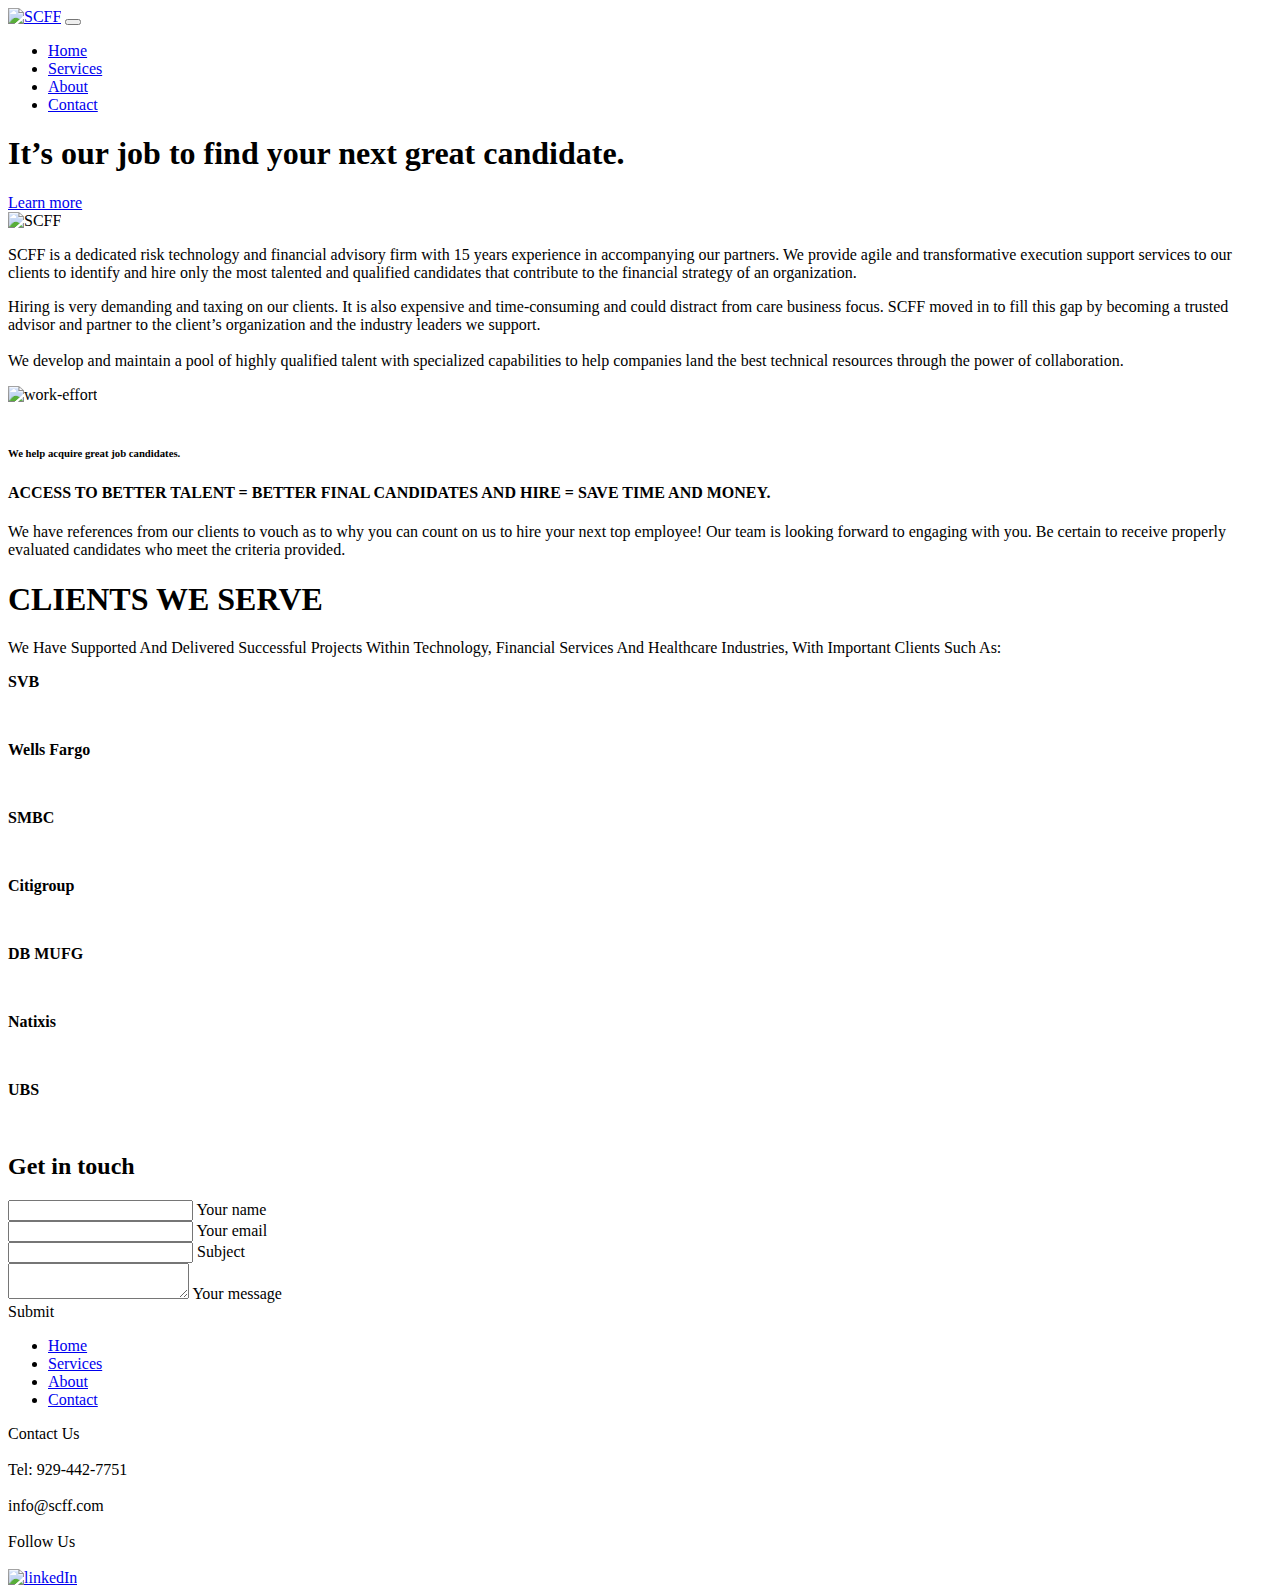
==== index.html @ b92f68f1 "first commit" ====
<!DOCTYPE html>
<html lang="en">
<head>
    <meta charset="UTF-8">
    <meta http-equiv="X-UA-Compatible" content="IE=edge">
    <meta name="viewport" content="width=device-width, initial-scale=1.0">
    <title>SCFF</title>

    <link href="https://cdn.jsdelivr.net/npm/bootstrap@5.2.0-beta1/dist/css/bootstrap.min.css" rel="stylesheet" integrity="sha384-0evHe/X+R7YkIZDRvuzKMRqM+OrBnVFBL6DOitfPri4tjfHxaWutUpFmBp4vmVor" crossorigin="anonymous">
    <link rel="stylesheet" type="text/css" href="./style.css"/>
   
</head>
<body>
    <!-- Nav-Bar -->
    <nav class="navbar navbar-expand-lg navbar-light" id="nav">
        <div class="container">
          <a class="navbar-brand" href="./index.html"><img src="./img/SCFF Logo 1.png" class="logo" alt="SCFF"/></a>
          <button class="navbar-toggler" type="button" data-bs-toggle="collapse" data-bs-target="#navbarSupportedContent" aria-controls="navbarSupportedContent" aria-expanded="false" aria-label="Toggle navigation">
            <span class="navbar-toggler-icon"></span>
          </button>
          <div class="collapse navbar-collapse" id="navbarSupportedContent">
            <ul class="navbar-nav ms-auto mb-2 mb-lg-0">
              <li class="nav-item">
                <a class="nav-link active" aria-current="page" href="./index.html">Home</a>
              </li>
              <li class="nav-item">
                <a class="nav-link" href="./services.html">Services</a>
              </li>
              <li class="nav-item">
                <a class="nav-link" href="./About.html">About</a>
              </li>
              <li class="nav-item">
                <a class="nav-link" href="#contact-form">Contact</a>
              </li>
            </ul>
          </div>
        </div>
    </nav>

   <!-- Hero-Section -->
   <section class="hero-section-home">
    <div class="container">
        <h1 class="sale">It’s our job to find 
            your next 
            great candidate.</h1>

            <div class=" text-md-left ">
                <a href="./services.html" class="btn btn-primary submit-button learn-more-btn">Learn more</a>
            </div>
    </div>
   </section> 

   <!-- SCFF Brief-->
   <section class="scff-brief">
    <div class="container">
      <div class="row">
        <div class="col">
          <img src="./img/SCFF Logo 1.png" class="scff-brief-img" alt="SCFF" />
        </div>
        <div class="col">
          <div class="container" id="brief">
            <p>
              SCFF is a dedicated risk technology and financial advisory firm with 
              15 years experience in accompanying our partners. We provide agile and 
              transformative execution support services to our clients to identify and 
              hire only the most talented and qualified candidates that contribute to 
              the financial strategy of an organization.
            </p>
          </div>
        </div>
        <div class="w-200"></div>

        <div class="col">
          <div class="container" id="value-proposition">
            <p>
              Hiring is very demanding  and taxing on our clients. It is also expensive
               and time-consuming and could distract from care business focus. SCFF moved
                in to fill this gap by becoming a trusted advisor and partner to the client’s
                 organization and the industry leaders we support.
              <br/><br/>
                 We develop and maintain a pool of highly qualified talent with specialized 
                 capabilities  to help companies land the best technical resources through the
                  power of collaboration. 
            </p>
          </div>
        </div>

        <div class="col">
          <img src="./img/value-proposition-img.jpg" class="value-prop-img" alt="work-effort"/>
        </div>

      </div>
    </div>
   </section>

   <!-- Pitch Section-->
    <section class="simple-cta">
      <div class="container">
        <div class="row">
          <div class="col-lg-5 offset-lg-1">
            <div class="left-image">
              <img src="./img/pitch-sectionimg.jpg" alt="">
            </div>
          </div>
          <div class="col-lg-5 align-self-center pitch-text">
            <h6>We help acquire great job candidates.</h6>
            <h4>ACCESS TO BETTER TALENT = BETTER FINAL CANDIDATES AND HIRE = SAVE TIME AND MONEY.</h4>
            <p>We have references from our clients to vouch as to why you can count on us to hire your 
              next top employee! Our team is looking forward to engaging with you. Be certain to 
              receive properly evaluated candidates who meet the criteria provided.</p>
          </div>
        </div>
      </div>
   </section>

   <!-- Clients Section-->
   <section class="clients">
    <div class="container">
      <h1>CLIENTS WE SERVE</h1>
      <p>We Have Supported And Delivered Successful
        Projects Within Technology, Financial Services And Healthcare Industries,
        With Important Clients Such As:</p>
    </div>
    <div class="container" id="carousel">
      <div class="col-lg-12">
        <div class="owl-testimonials owl-carousel" style="position: relative; z-index: 5;">
          <div class="item">
            <p><b>SVB</b></p>
              <span></span>
              <img src="./assets/images/R.png" alt="">
          </div>
          <div class="item">
            <p><b>Wells Fargo</b></p>
              <span></span>
              <img src="./assets/images/Wells_fargo_logo_PNG2.png" alt="">
          </div>
          <div class="item">
            <p><b>SMBC</b></p>
              <span></span>
              <img src="./assets/images/SMBC.jpeg" alt="">
          </div>
          <div class="item">
            <p><b>Citigroup</b></p>
              <span></span>
              <img src="./assets/images/citi-logo-no-r.png" alt="">
          </div>
          <div class="item">
            <p><b>DB MUFG</b></p>
              <span></span>
              <img src="./assets/images/Mitsubishi_UFJ_Financial_Group.svg.png" alt="">
          </div>          
          <div class="item">
            <p><b>Natixis</b></p>
              <span></span>
              <img src="./assets/images/NATIXIS.jpeg" alt="">
          </div>
          <div class="item">
            <p><b>UBS</b></p>
              <span></span>
              <img src="./assets/images/Ubs_logo_PNG1.png" alt="">
          </div>
        </div>
      </div>
    </div>
   </section>

   <!--Contact form-->
    <section class="mb-4" id="contact-section">

        <!--Section heading-->
        <div class="row">
            
            <!--Grid column-->
            <div class="col-md-9 mb-md-0 mb-5">
                <form id="contact-form" name="contact-form" action="mail.php" method="POST">
                    <h2 class="h1-responsive font-weight-bold my-4 get-in-touch-h1">Get in touch</h2>
                    <!--Grid row-->
                    <div class="row">

                        <!--Grid column-->
                        <div class="col-md-6">
                            <div class="md-form mb-0">
                                <input type="text" id="name" name="name" class="form-control">
                                <label for="name" class="">Your name</label>
                            </div>
                        </div>
                        <!--Grid column-->

                        <!--Grid column-->
                        <div class="col-md-6">
                            <div class="md-form mb-0">
                                <input type="text" id="email" name="email" class="form-control">
                                <label for="email" class="">Your email</label>
                            </div>
                        </div>
                        <!--Grid column-->

                    </div>
                    <!--Grid row-->

                    <!--Grid row-->
                    <div class="row">
                        <div class="col-md-12">
                            <div class="md-form mb-0">
                                <input type="text" id="subject" name="subject" class="form-control">
                                <label for="subject" class="">Subject</label>
                            </div>
                        </div>
                    </div>
                    <!--Grid row-->

                    <!--Grid row-->
                    <div class="row">

                        <!--Grid column-->
                        <div class="col-md-12">

                            <div class="md-form">
                                <textarea type="text" id="message" name="message" rows="2" class="form-control md-textarea"></textarea>
                                <label for="message">Your message</label>
                            </div>

                        </div>
                    </div>
                    <!--Grid row-->
                    <div class=" text-md-left ">
                        <a  class="btn btn-primary submit-button" onclick="document.getElementById('contact-form').submit();">Submit</a>
                    </div>
                </form>
            </div>
            <!--Grid column-->
        </div>
    </section>
    <section class="footer-section">
        <footer>
            <div class="container">
                <div class="row">
                    <div class="col">
                        <div class="footer-container">
                            <ul class="navbar-nav ms-auto mb-2 mb-lg-0">
                              <li class="nav-item">
                                <a class="nav-link" aria-current="page" href="./index.html">Home</a>
                              </li>
                              <li class="nav-item">
                                <a class="nav-link active" href="./services.html">Services</a>
                              </li>
                              <li class="nav-item">
                                <a class="nav-link" href="./About.html">About</a>
                              </li>
                              <li class="nav-item">
                                <a class="nav-link" href="#contact-form">Contact</a>
                              </li>
                            </ul>
                          </div>
                    </div>
                    <div class="col">
                        <div class="contact-info">
                           <span> Contact Us</span><br/><br/>
                           <span>Tel: 929-442-7751</span><br/><br/>
                           <span>info@scff.com</span><br/><br/>
                           <span>Follow Us</span><br/><br/>
                           <a href="https://www.linkedin.com"><img src="./img/icons8_linkedin_circled_96px 1.png"  alt="linkedIn" /></a>
                        </div>  
                    </div>
                  </div>
            </div>
            
        </footer>
    </section>


<!-- JavaScript Bundle with Popper -->
<script src="./owl-carousel.js"></script>
<script src="https://cdn.jsdelivr.net/npm/bootstrap@5.2.0-beta1/dist/js/bootstrap.bundle.min.js" integrity="sha384-pprn3073KE6tl6bjs2QrFaJGz5/SUsLqktiwsUTF55Jfv3qYSDhgCecCxMW52nD2" crossorigin="anonymous"></script>    
</body>
</html>
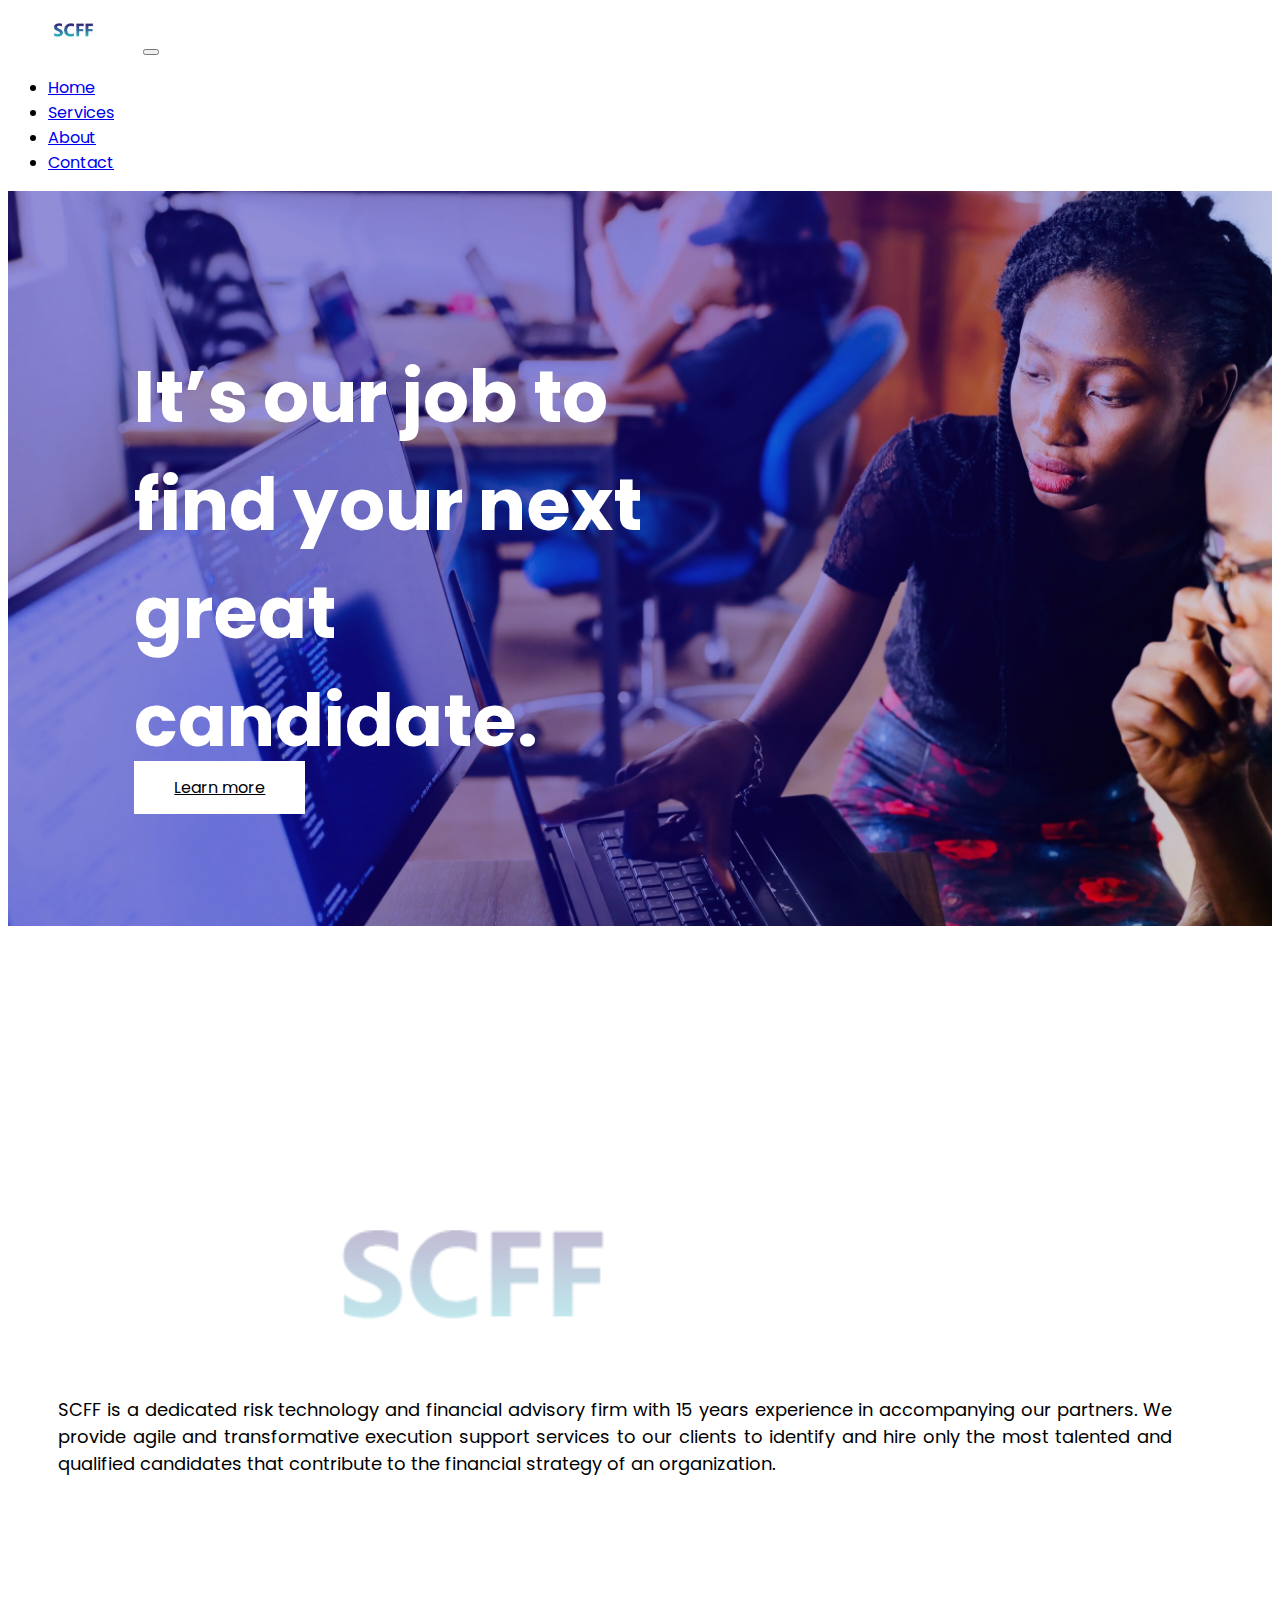
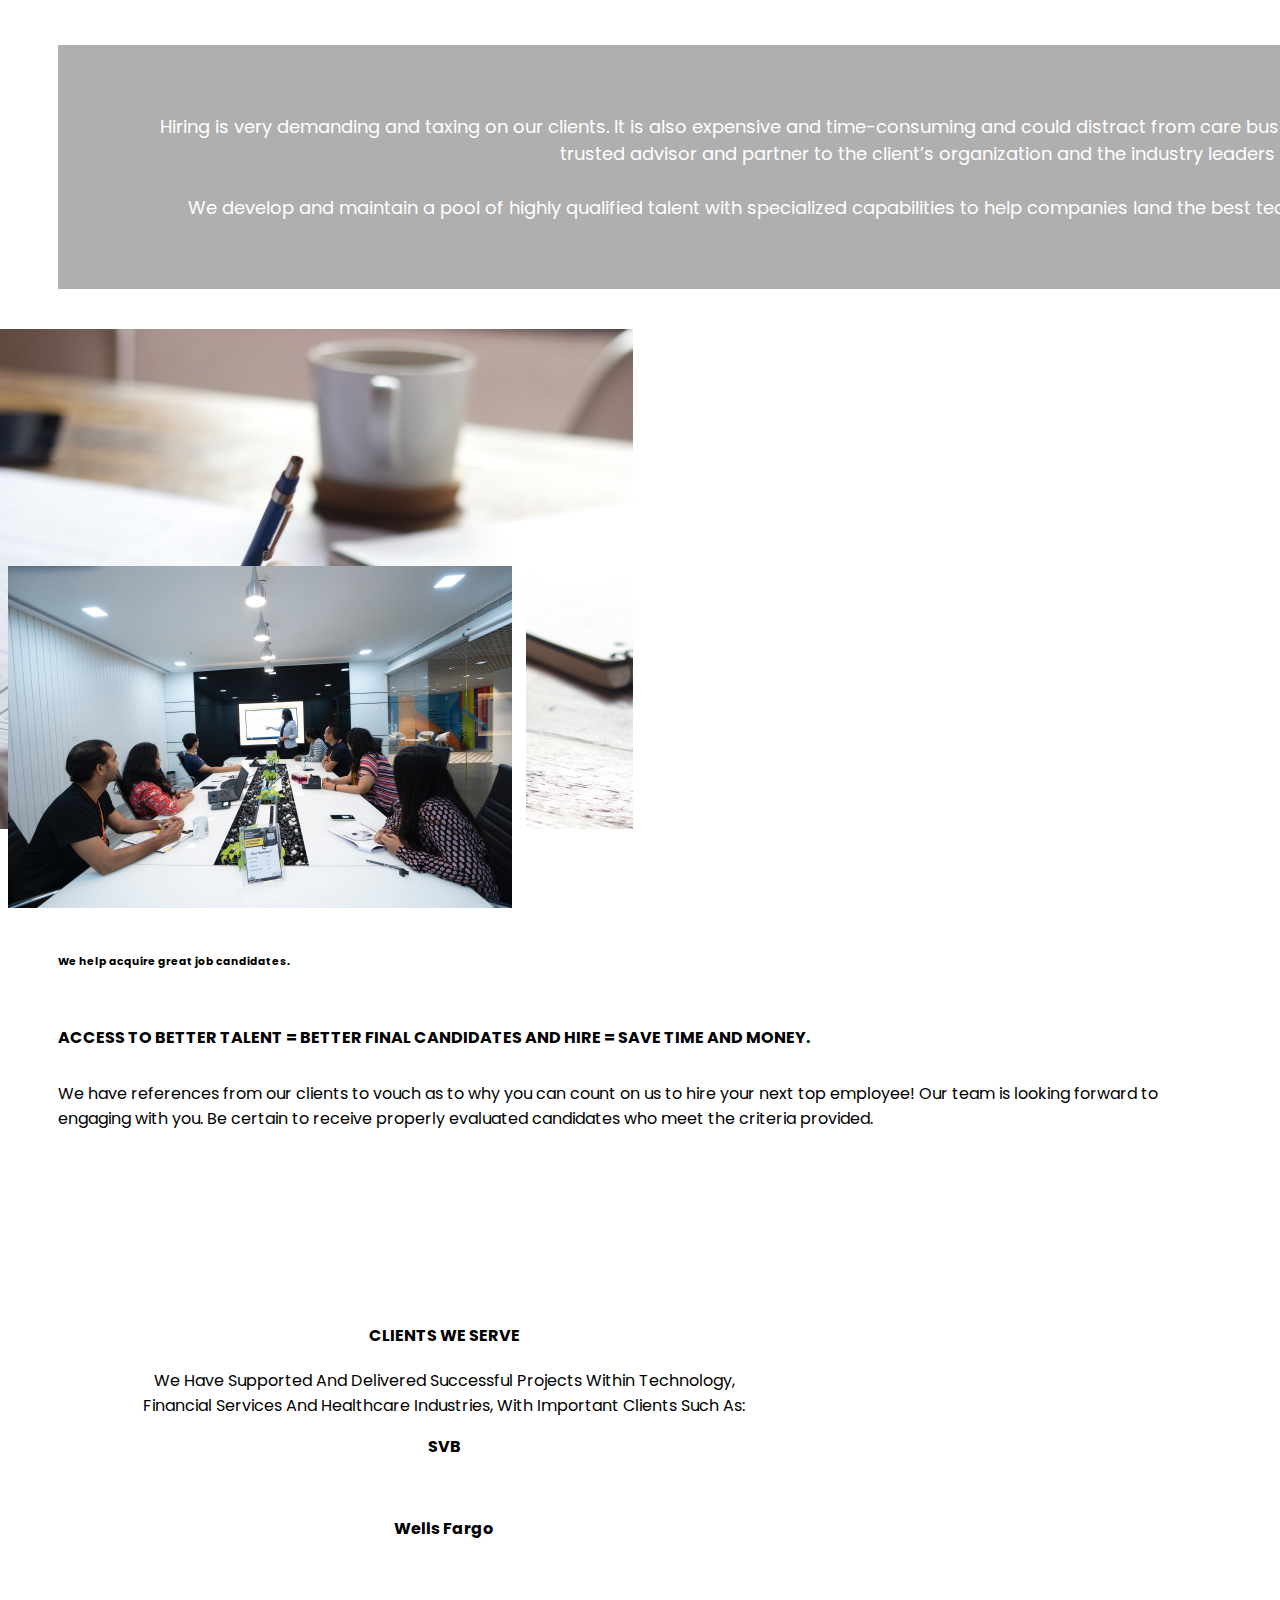
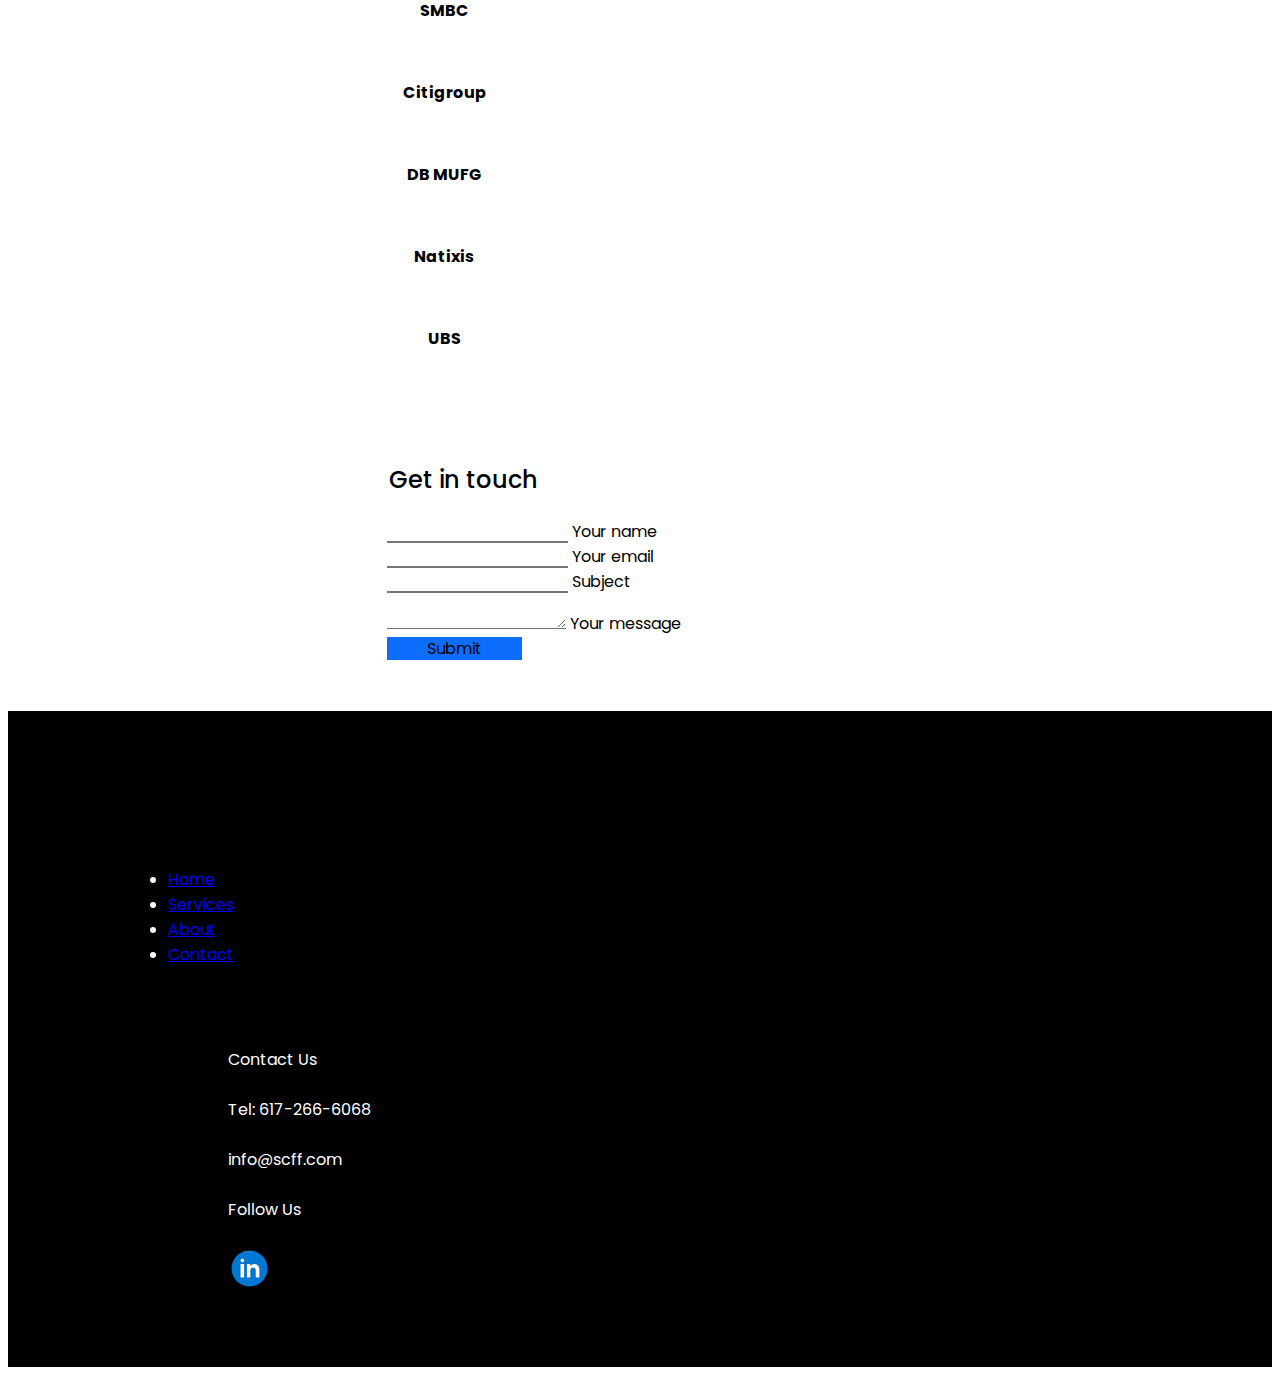
==== commit 96ac2cd5: "updated index file" ====
--- a/index.html
+++ b/index.html
@@ -172,7 +172,7 @@
             
             <!--Grid column-->
             <div class="col-md-9 mb-md-0 mb-5">
-                <form id="contact-form" name="contact-form" action="mail.php" method="POST">
+                <form id="contact-form" class="contact-form" name="contact-form" action="mail.php" method="POST">
                     <h2 class="h1-responsive font-weight-bold my-4 get-in-touch-h1">Get in touch</h2>
                     <!--Grid row-->
                     <div class="row">
@@ -180,7 +180,7 @@
                         <!--Grid column-->
                         <div class="col-md-6">
                             <div class="md-form mb-0">
-                                <input type="text" id="name" name="name" class="form-control">
+                                <input type="text" id="name" name="name" class="form-control name">
                                 <label for="name" class="">Your name</label>
                             </div>
                         </div>
@@ -189,7 +189,7 @@
                         <!--Grid column-->
                         <div class="col-md-6">
                             <div class="md-form mb-0">
-                                <input type="text" id="email" name="email" class="form-control">
+                                <input type="text" id="email" name="email" class="form-control email">
                                 <label for="email" class="">Your email</label>
                             </div>
                         </div>
@@ -202,7 +202,7 @@
                     <div class="row">
                         <div class="col-md-12">
                             <div class="md-form mb-0">
-                                <input type="text" id="subject" name="subject" class="form-control">
+                                <input type="text" id="subject" name="subject" class="form-control subject">
                                 <label for="subject" class="">Subject</label>
                             </div>
                         </div>
@@ -216,7 +216,7 @@
                         <div class="col-md-12">
 
                             <div class="md-form">
-                                <textarea type="text" id="message" name="message" rows="2" class="form-control md-textarea"></textarea>
+                                <textarea type="text" id="message" name="message" rows="2" class="form-control msg md-textarea"></textarea>
                                 <label for="message">Your message</label>
                             </div>
 
@@ -224,7 +224,7 @@
                     </div>
                     <!--Grid row-->
                     <div class=" text-md-left ">
-                        <a  class="btn btn-primary submit-button" onclick="document.getElementById('contact-form').submit();">Submit</a>
+                        <a  class="btn btn-primary submit-button" type="submit" onclick="document.getElementById('contact-form').submit();">Submit</a>
                     </div>
                 </form>
             </div>
@@ -256,7 +256,7 @@
                     <div class="col">
                         <div class="contact-info">
                            <span> Contact Us</span><br/><br/>
-                           <span>Tel: 929-442-7751</span><br/><br/>
+                           <span>Tel: 617-266-6068</span><br/><br/>
                            <span>info@scff.com</span><br/><br/>
                            <span>Follow Us</span><br/><br/>
                            <a href="https://www.linkedin.com"><img src="./img/icons8_linkedin_circled_96px 1.png"  alt="linkedIn" /></a>
@@ -272,5 +272,59 @@
 <!-- JavaScript Bundle with Popper -->
 <script src="./owl-carousel.js"></script>
 <script src="https://cdn.jsdelivr.net/npm/bootstrap@5.2.0-beta1/dist/js/bootstrap.bundle.min.js" integrity="sha384-pprn3073KE6tl6bjs2QrFaJGz5/SUsLqktiwsUTF55Jfv3qYSDhgCecCxMW52nD2" crossorigin="anonymous"></script>    
+
+<!-- form validation -->
+<script src="https://smtpjs.com/v3/smtp.js"></script>
+
+<script>
+
+const form = document.querySelector('.contact-form');
+
+// const form = document.querySelector('.contact-form'),
+//       name = document.querySelector('.name'),
+//       email = document.querySelector('.email'),
+//       msg = document.querySelector('.msg'),
+//       subject = document.querySelector('.subject');
+
+//       // Function for sending email
+//       Email.send({
+//       SecureToken : "7eea14c8-882f-4a75-ad67-99786781ac61",
+//       To : 'rbrizola@scff.llc',
+//       From : email.value,
+//       Subject : subject.value,
+//       Body : msg.value
+//       }).then(
+//         message => alert(message)
+//       );
+
+      // Function for sending email after clicking button
+      function sendMsg(e) {
+        e.preventDefault();
+        
+        name = document.querySelector('.name'),
+        email = document.querySelector('.email'),
+        msg = document.querySelector('.msg'),
+        subject = document.querySelector('.subject');
+
+      // Function for sending email
+        Email.send({
+          SecureToken : "7eea14c8-882f-4a75-ad67-99786781ac61",
+          To : 'rbrizola@scff.llc',
+          From : email.value,
+          Subject : subject.value,
+          Body : msg.value
+          }).then(
+            message => alert(message)
+          );
+      
+      }
+
+      // add the event listener submit
+
+        form.addEventListener('submit', sendMsg);
+
+
+</script>
+
 </body>
 </html>--- a/style.css
+++ b/style.css
@@ -0,0 +1,413 @@
+@import url('https://fonts.googleapis.com/css2?family=Poppins:ital,wght@0,100;0,200;0,300;0,400;0,500;0,700;0,800;0,900;1,100;1,200;1,300;1,400;1,500;1,600;1,700;1,800;1,900&display=swap');
+body{
+    font-family: poppins;
+    overflow-x: hidden;
+}
+
+/*
+
+NavBar
+
+*/
+
+.nav-item{
+    margin-right: 120px;
+}
+
+#nav{
+    width: 100%;
+}
+
+
+.logo{
+    transform: scale(0.3 );
+}
+
+/*
+
+Hero-section
+
+*/
+.container h1{
+    font-size: 4.5em;
+    font-weight: 700;
+    margin: 0 auto;
+}
+
+.hero-section{
+    padding-top: 60px;
+    padding-bottom: 60px;
+    margin: 0 auto;
+    width: 100%;
+    background: linear-gradient(176.73deg, rgba(61, 163, 245, 0.7) 24.37%, rgba(50, 76, 138, 0)), url(./img/sigmund-SQkDTnerAGk-unsplash.jpg);
+}
+
+#service-container{
+    padding-left: 200px;
+    padding-right: 200px;
+    text-align: center;
+    color: white;
+    margin: 0 auto;
+}
+
+/* 
+
+Service Listing section
+
+*/
+#service-container h1{
+    margin-bottom: 20px;
+    text-align: center;
+}
+
+#service-listing{
+    text-align: center;
+    margin-top: 40px;
+    margin: 0 auto;
+}
+
+.text-container{
+    width: 55%;
+    padding: 15px;
+    box-shadow:5px 5px 4px rgba(0, 0, 0, 0.25);
+    text-align: left;
+    margin: 0 auto;
+    margin-top: 25px;
+    transition: cubic-bezier(0.075, 0.82, 0.165, 1);
+}
+
+.text-container:hover{
+    width: 55%;
+    padding: 15px;
+    transition: cubic-bezier(0.075, 0.82, 0.165, 1);
+    box-shadow:6px 9px 6px rgba(0, 0, 0, 0.25);
+    text-align: left;
+    margin: 0 auto;
+    margin-top: 25px;
+    background-color: #e9eaeb;
+}
+
+.text-box{
+    text-decoration-line: none;
+
+}
+
+.text-box li{
+    margin-left: 50px;
+    font-size: 18px;
+    font-weight: 600;
+}
+
+#service-listing h1{
+    font-size: 36px;
+    font-weight: 600;
+    margin: 50px;
+}
+
+.arrow-services-icon{
+  position: relative;
+  padding-right: -40px;  
+}
+
+/*
+
+contact 
+
+*/
+#contact-section{
+    width: 100%;
+}
+
+.get-in-touch-h1{
+    font-weight: 500;
+    padding: 2px;
+    padding-top: 50px;
+}
+
+#contact-form{
+    width: 40%;
+    margin: 0 auto;
+    margin-top: 20px;
+}
+
+
+.form-control{
+    border-radius: 0px;
+    border-top: 20px;
+    border-right: 2px;
+    border-left: 0px;
+}
+
+.submit-button {
+    margin-top: 20px;
+    border-radius: 0px;
+    background-color: #0d6efd;
+    margin-top: 50px;
+    padding-left: 40px;
+    padding-right: 40px;
+}
+
+/*
+
+footer
+
+*/
+.footer-section{
+    padding-top: 70px;
+    padding-bottom: 70px;
+    background-color: black;
+    color: white;
+    margin-top: 50px;
+}
+
+.footer-container{
+    margin-left: 120px;
+    padding-top: 70px;
+    width: 200px;
+}
+
+.contact-info{
+    width: 200px;
+    margin-top: 80px;
+    margin-left: 220px;
+}
+
+
+
+/*
+
+########   About Us Page   ########
+
+
+Hero-Section
+
+*/
+
+#aboutus-container #container{
+    margin-left: 105%;
+}
+
+#linkedin{
+    margin-top: -110px;
+}
+
+#linkedin:hover{
+    margin-top: -110px;
+    transform: scaleY(2);
+    transform: scaleY(2);
+    transform: scaleZ(2);
+}
+
+#aboutus-container{
+    text-align: center;
+    position: relative;
+    top: 40%;
+}
+
+.hero-section-about{
+    color: white;
+    height: 70vh;
+    background-size:contain;
+    background: linear-gradient(154.72deg, rgba(50, 24, 207, 0.485) -0.68%, rgba(50, 24, 207, 0.485) 36.74%, rgba(217, 217, 217, 0)), url(./img/graphic-designers-discussing-laptop\ 1.png);
+ 
+
+}
+
+/*
+
+Text-section
+
+*/
+
+#p-container{
+    padding: 10%;
+    padding-bottom: 1%;
+    width: 66%;
+    text-align: justify;
+}
+
+#p-container h1{
+    font-size: 24px;
+    margin-bottom: 60px;
+    margin-top: -90px;
+
+}
+
+#service-list{
+    margin-top: 50px;
+}
+
+#service-list h2{
+    font-size: 24px;
+}
+
+#service-list ul a{
+    text-decoration: none;
+    padding: 20px;
+}
+
+/*
+
+######   Home  ######
+
+
+Home hero-section
+
+*/
+
+@media screen and (max-width: 500px){
+    .hero-section-home .container{
+        width: 44%;
+        color: white;
+        position: relative;
+        padding-top: 12%;
+        padding-bottom: 10%;
+        margin-left: 10%;
+        font-size: 0.5em;
+    }
+
+    .hero-section-home .container h1{    
+        font-weight: 700;
+    }
+
+    .scff-brief-img{
+        transform: scale(2);
+        opacity: 0.9;
+        padding-left: 0%;
+        padding-top: 13%;
+    }
+}
+
+
+
+.hero-section-home{
+    background: linear-gradient(108.98deg, rgba(29, 4, 187, 0.4) 54.3%, rgba(217, 217, 217, 0)), url(./img/Home-herosectionimg.jpg);
+    background-size: cover;
+}
+
+.hero-section-home .container{
+    width: 44%;
+    color: white;
+    position: relative;
+    padding-top: 12%;
+    padding-bottom: 10%;
+    margin-left: 10%;
+}
+
+.hero-section-home .container h1{
+    font-size: 4.5em;
+    font-weight: 700;
+}
+
+.learn-more-btn{
+    background-color: white;
+    color: black;
+    padding-top: 15px;
+    padding-bottom: 15px;
+    border-radius: 0;
+    border: 0;
+    margin-top: 90px;
+}
+
+/*
+
+SCFF Brief Section
+
+*/
+
+.scff-brief{
+    margin-top: 50px;
+    font-size: 18px;
+}
+
+.scff-brief .container .row .col{
+    padding: 50px;
+}
+
+.scff-brief-img{
+    transform: scale(2);
+    opacity: 0.3;
+    padding-left: 20%;
+    padding-top: 13%;
+}
+
+#brief{
+    padding-top: 50px;
+    padding-bottom: 50px;
+    padding-right: 50px;
+    text-align: justify;
+}
+
+#value-proposition{
+    background: #66666686;
+    color: white;
+    padding: 50px;
+    padding-left: 100px;
+    padding-right: 100px;
+    width: 140%;
+    text-align: justify;
+    text-align: center;
+}
+
+#value-proposition p{
+   
+}
+
+.value-prop-img{
+    position: absolute;
+    margin-top: -60px;
+    z-index: -1;
+    margin-left: -140px;
+}
+
+
+/*
+
+Pitch Section
+
+*/
+
+.simple-cta{
+    margin-top: 10%;
+    margin-bottom: 10%;
+}
+
+.pitch-text{
+    padding: 50px;
+    margin-top: -90px;
+}
+
+.pitch-text h6{
+    padding-top: 40px;
+    padding-bottom: 20px;
+}
+
+.pitch-text h4{
+    padding-top: 10px;
+    padding-bottom: 10px;
+}
+
+/*
+
+Clients Section
+
+*/
+
+.clients .container{
+    text-align: center;
+    width: 50%;
+    padding-left: 120px;
+    padding-right: 120px;
+}
+
+.clients .container h1{
+    font-size: 16px;
+    margin-bottom: 20px;
+}
+
+
+
+
+
+
+
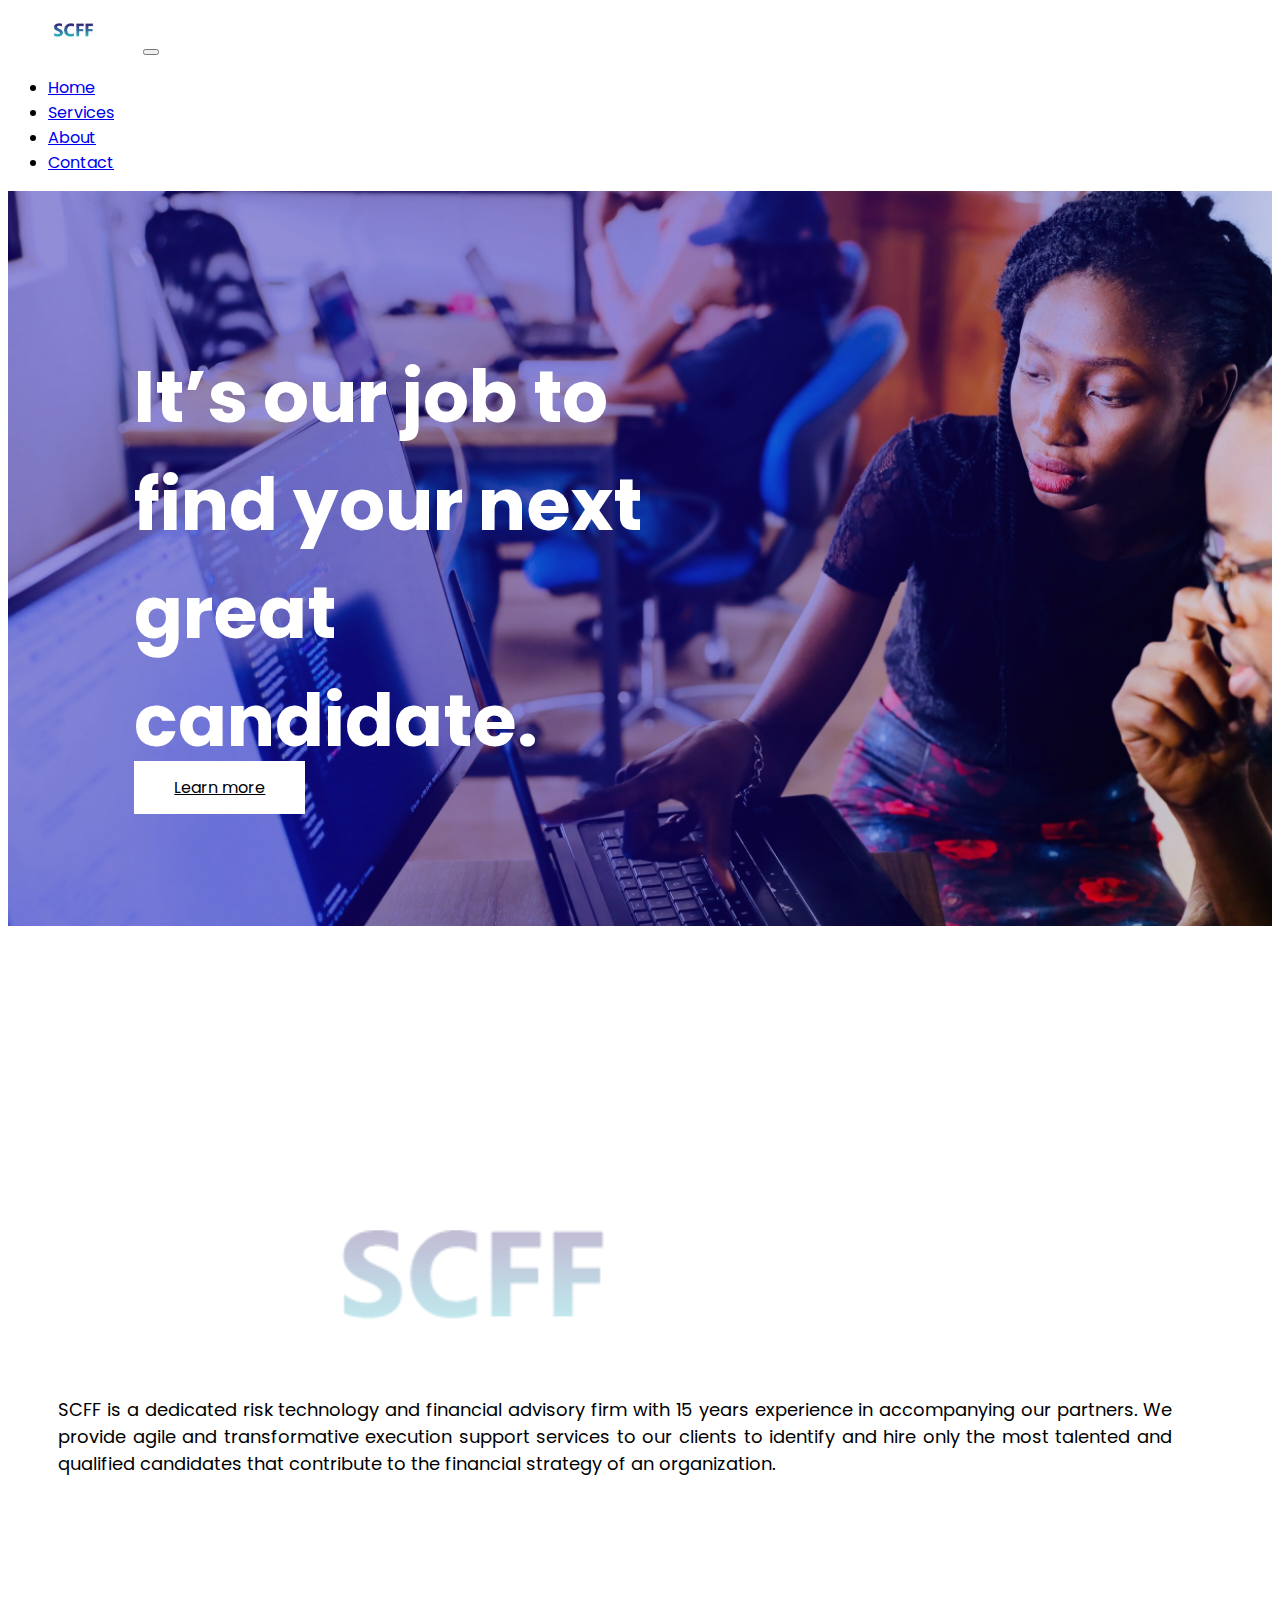
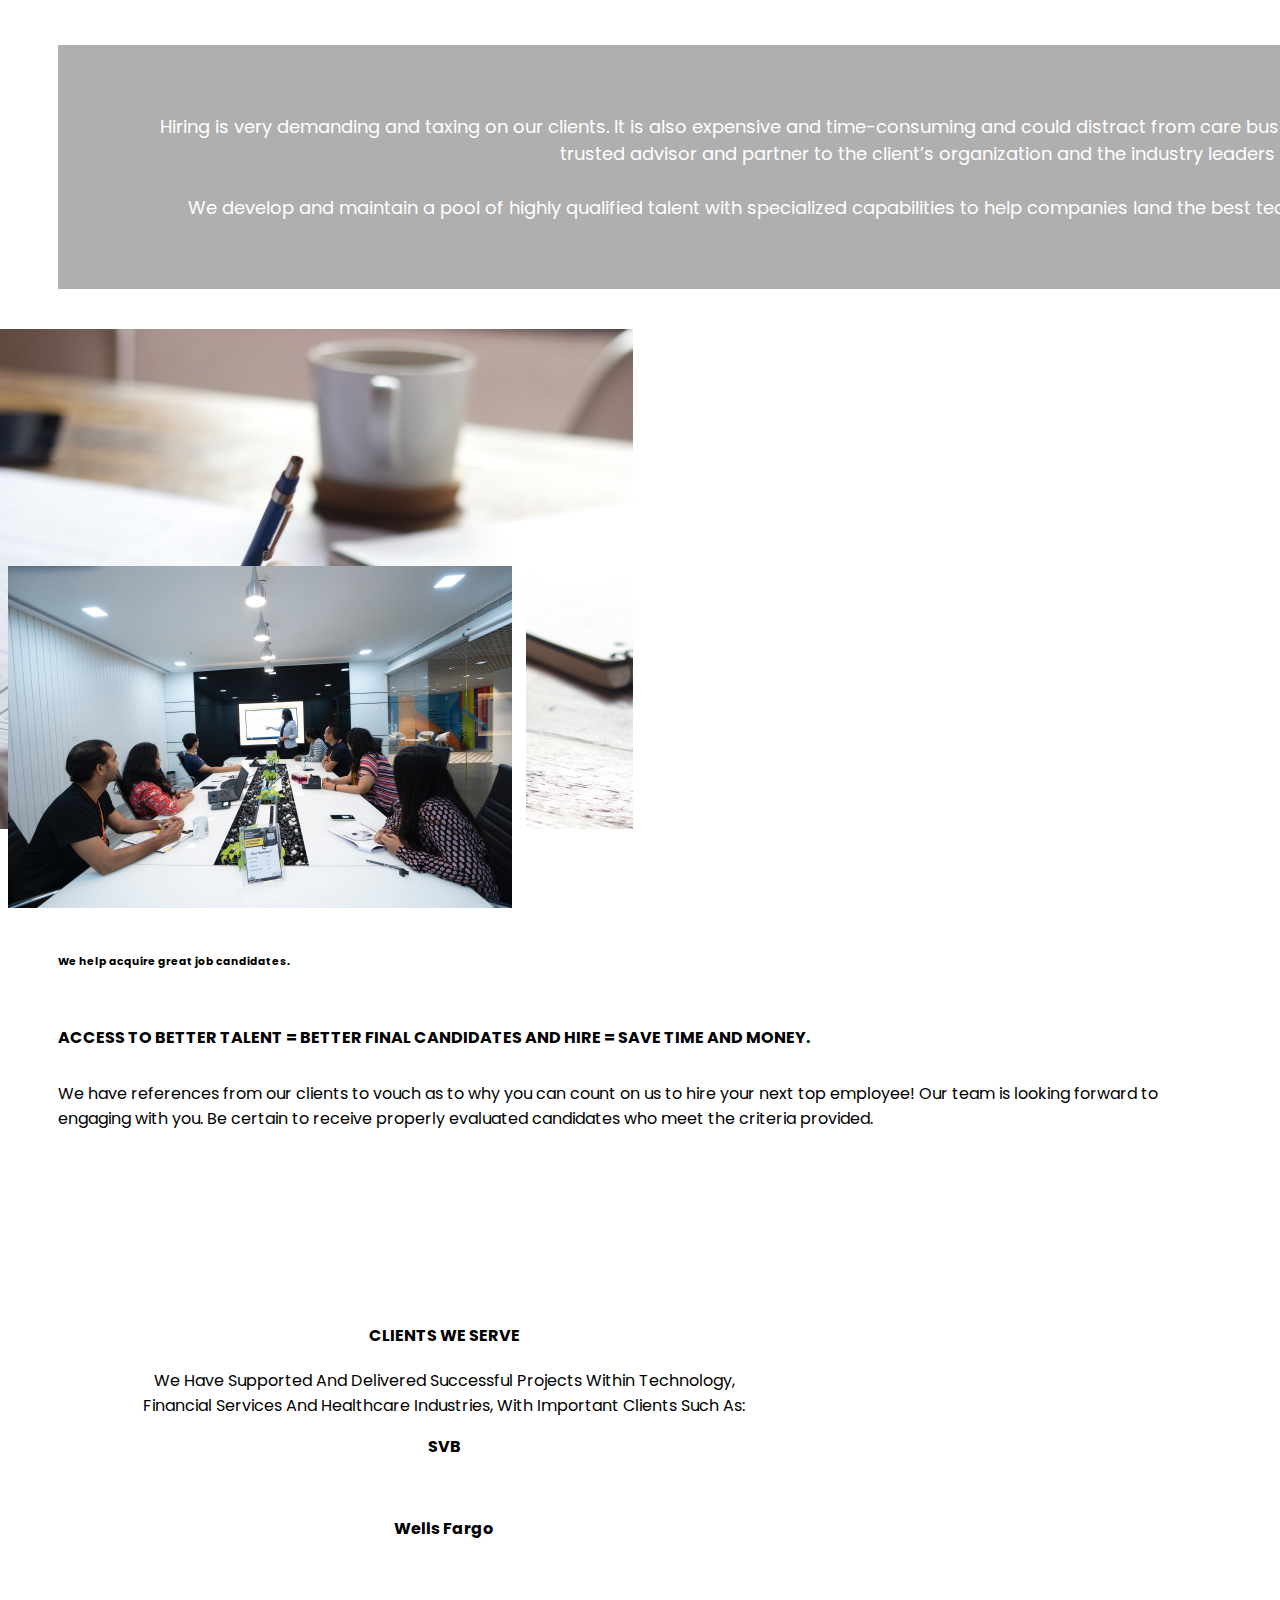
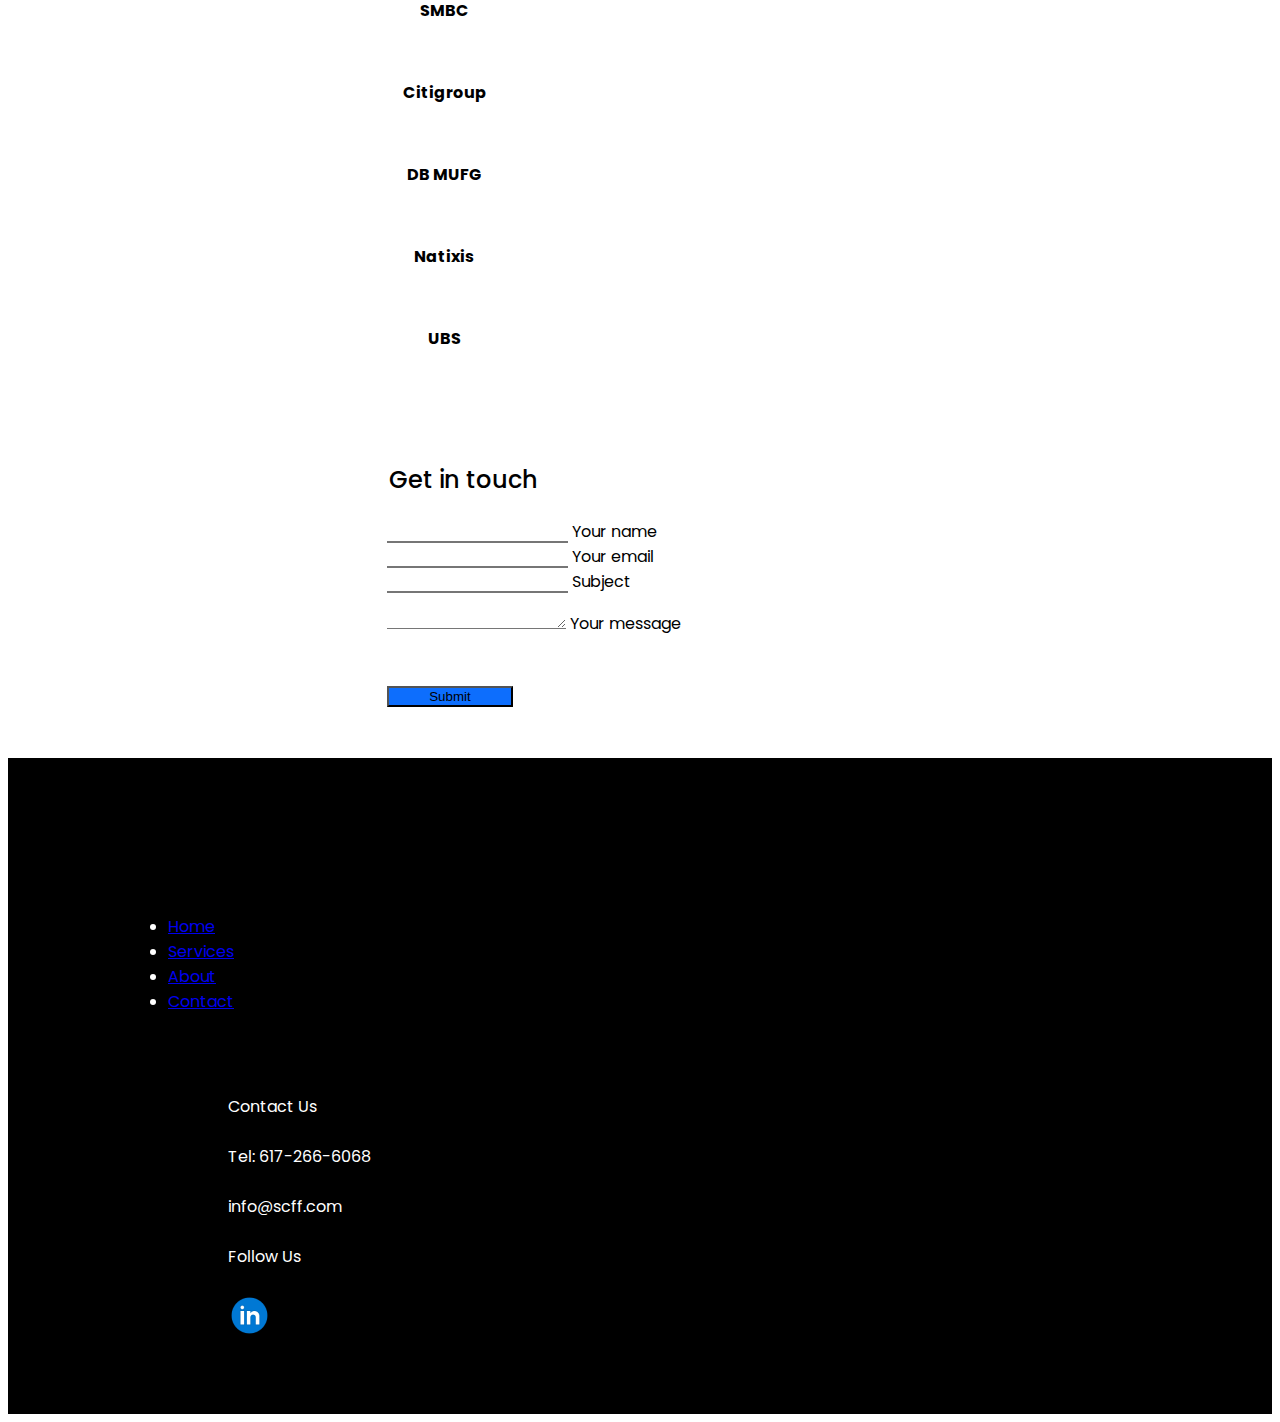
==== commit c7521650: "last commit" ====
--- a/index.html
+++ b/index.html
@@ -224,7 +224,7 @@
                     </div>
                     <!--Grid row-->
                     <div class=" text-md-left ">
-                        <a  class="btn btn-primary submit-button" type="submit" onclick="document.getElementById('contact-form').submit();">Submit</a>
+                        <button class="btn btn-primary submit-button" type="submit">Submit</button>
                     </div>
                 </form>
             </div>
@@ -280,24 +280,8 @@
 
 const form = document.querySelector('.contact-form');
 
-// const form = document.querySelector('.contact-form'),
-//       name = document.querySelector('.name'),
-//       email = document.querySelector('.email'),
-//       msg = document.querySelector('.msg'),
-//       subject = document.querySelector('.subject');
-
-//       // Function for sending email
-//       Email.send({
-//       SecureToken : "7eea14c8-882f-4a75-ad67-99786781ac61",
-//       To : 'rbrizola@scff.llc',
-//       From : email.value,
-//       Subject : subject.value,
-//       Body : msg.value
-//       }).then(
-//         message => alert(message)
-//       );
-
-      // Function for sending email after clicking button
+
+      
       function sendMsg(e) {
         e.preventDefault();
         
@@ -306,10 +290,10 @@
         msg = document.querySelector('.msg'),
         subject = document.querySelector('.subject');
 
-      // Function for sending email
+      
         Email.send({
           SecureToken : "7eea14c8-882f-4a75-ad67-99786781ac61",
-          To : 'rbrizola@scff.llc',
+          To : 'charlieraph31@gmail.com',
           From : email.value,
           Subject : subject.value,
           Body : msg.value
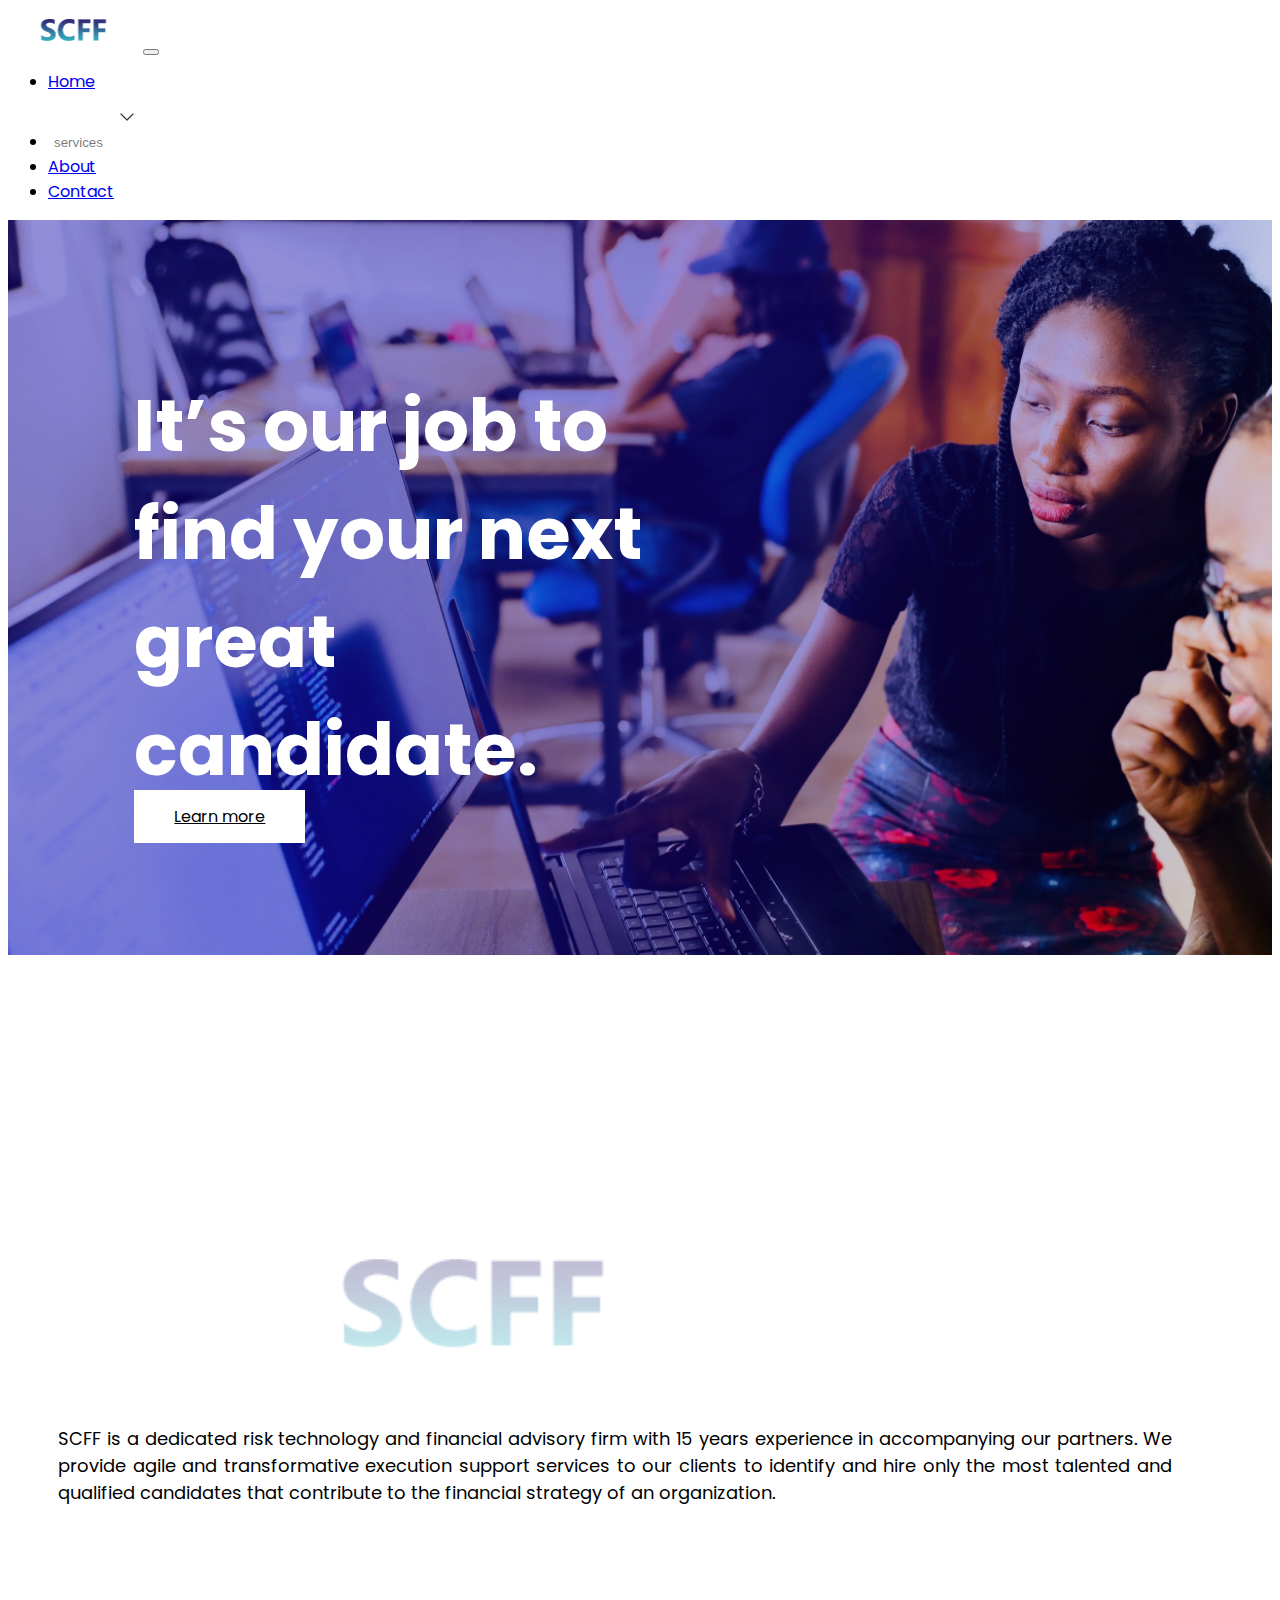
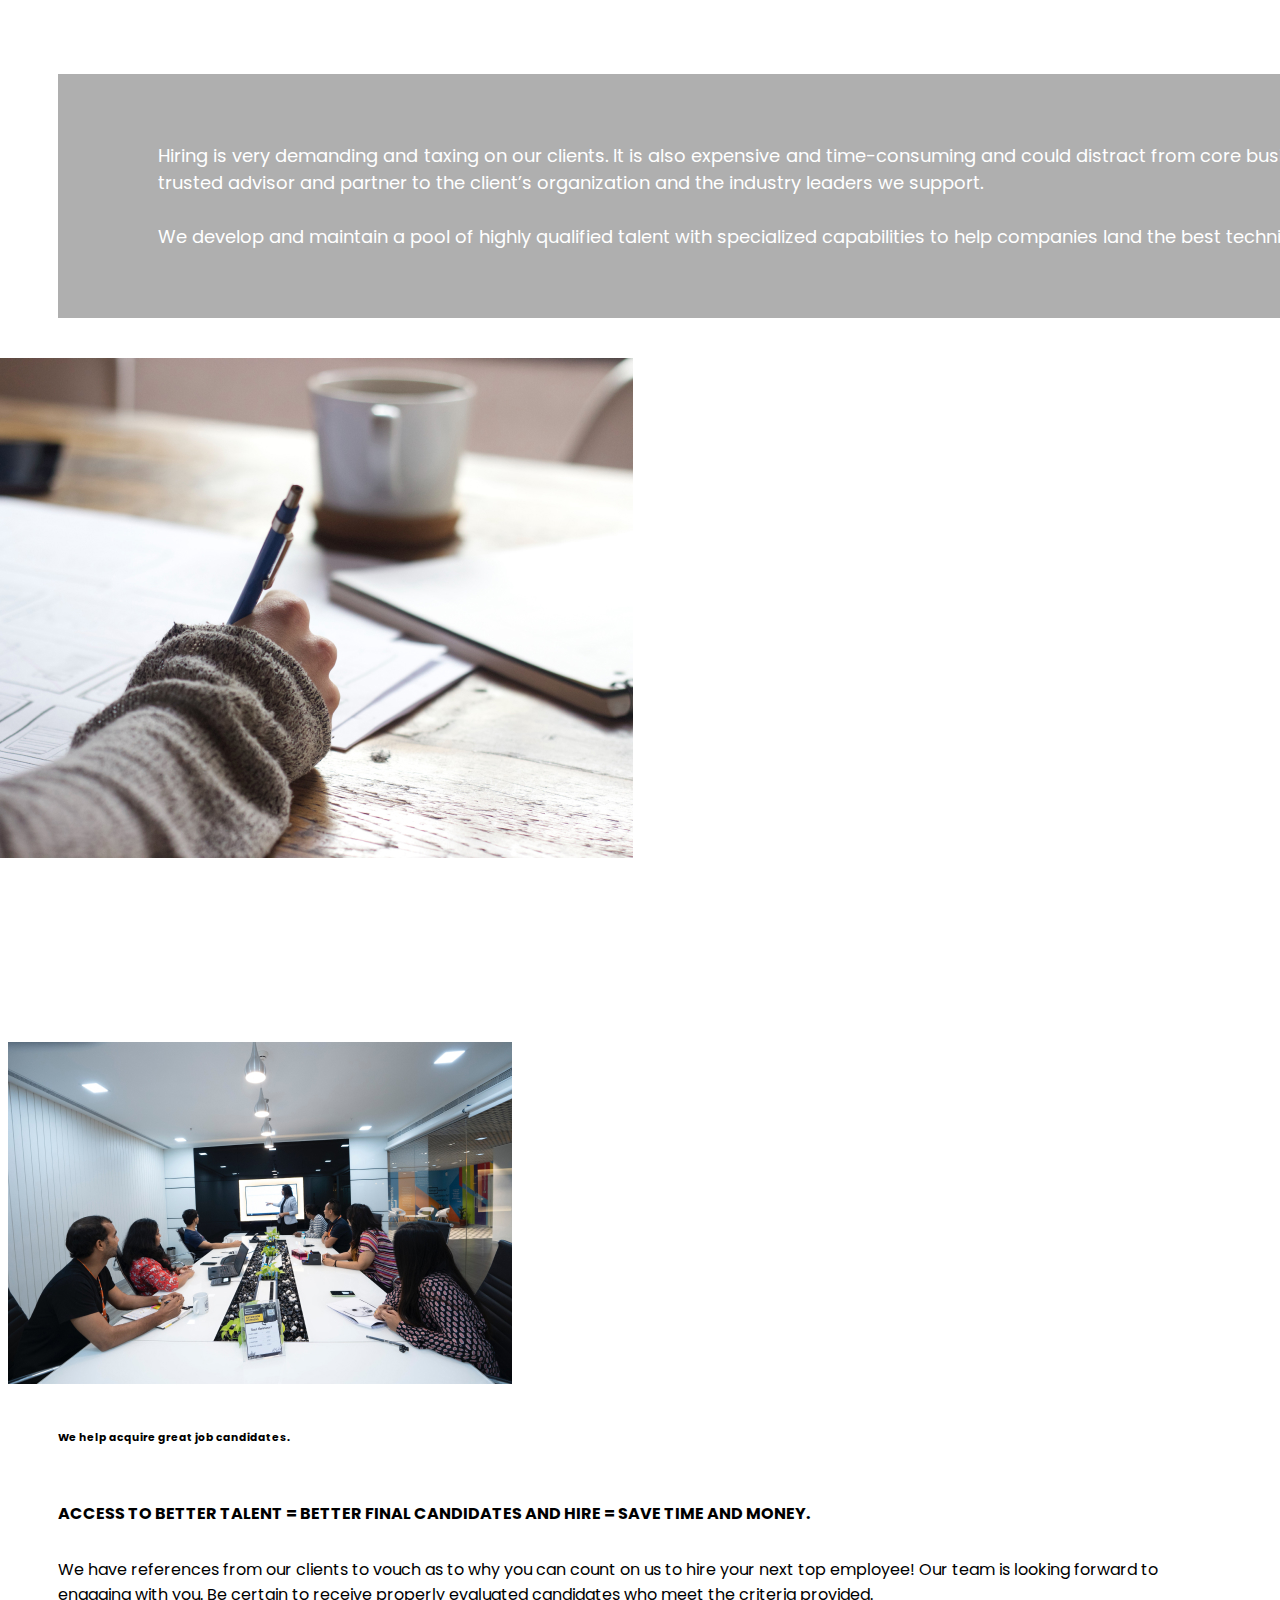
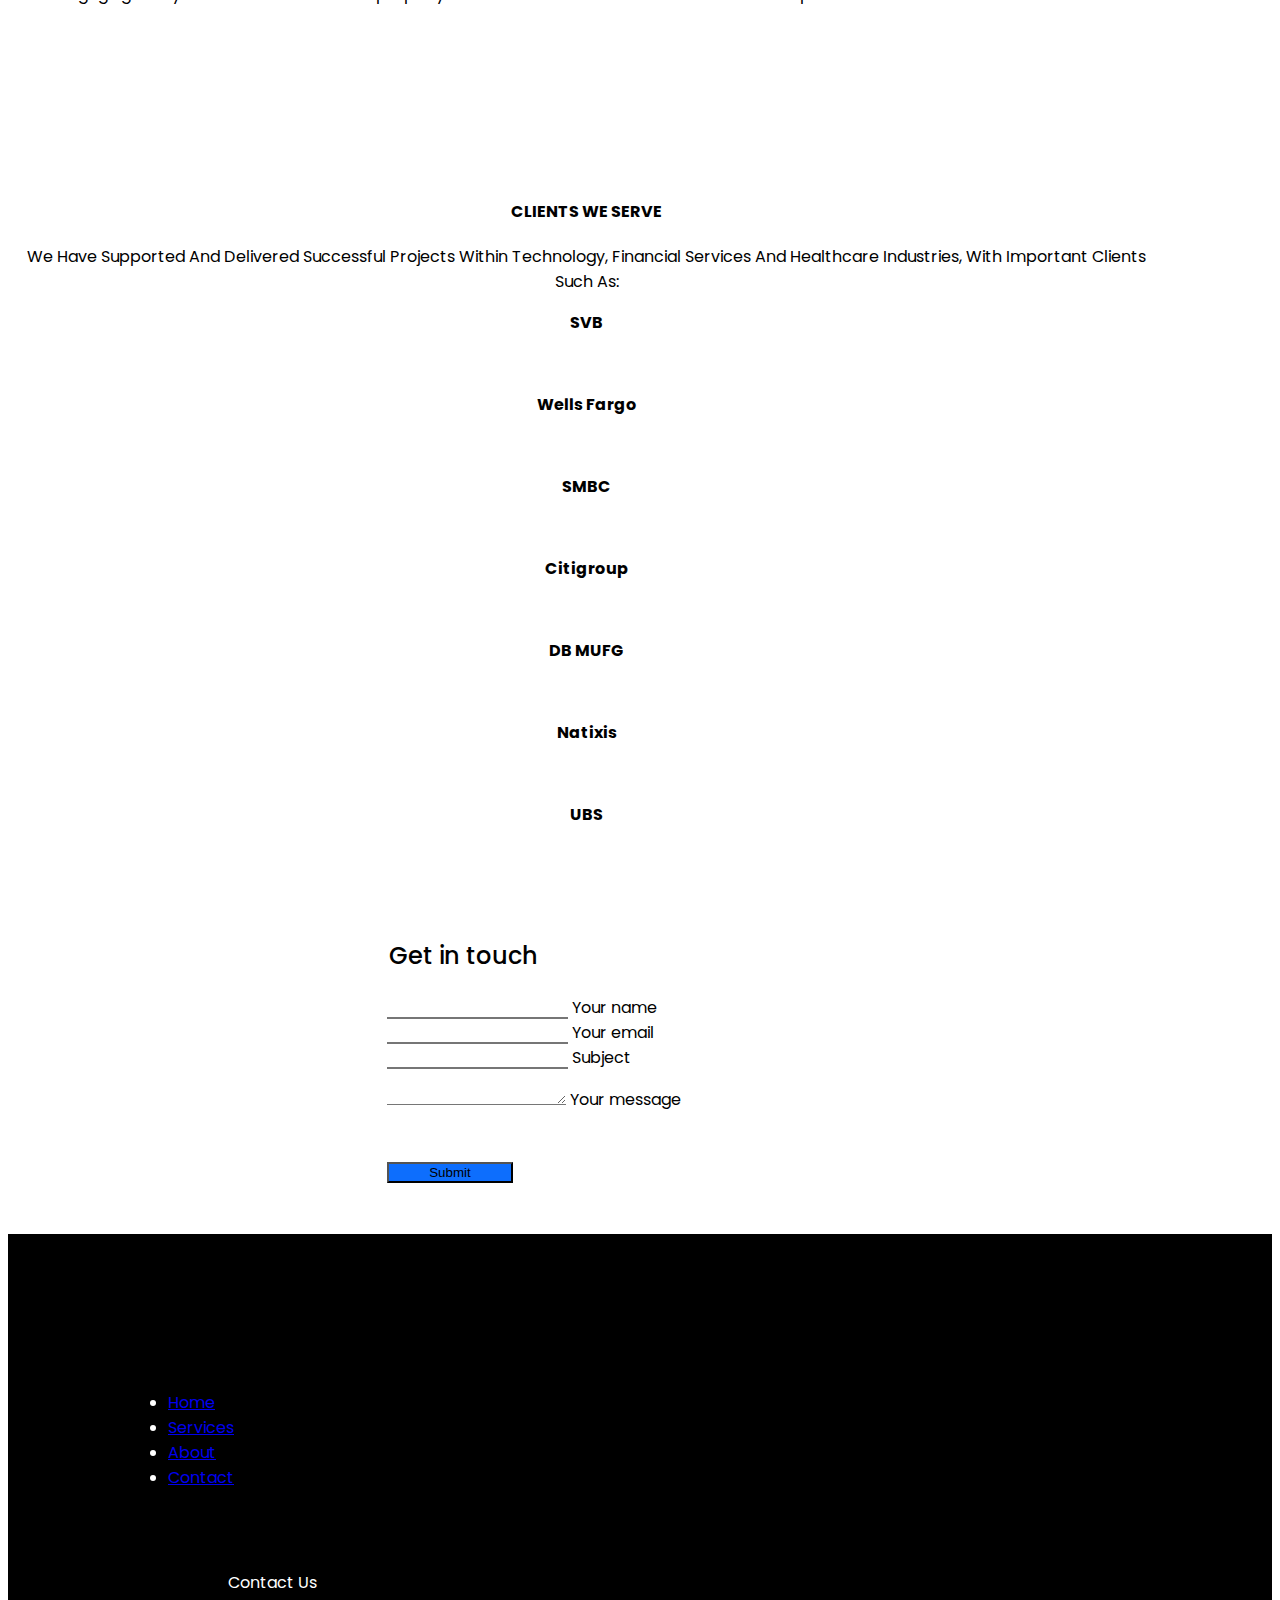
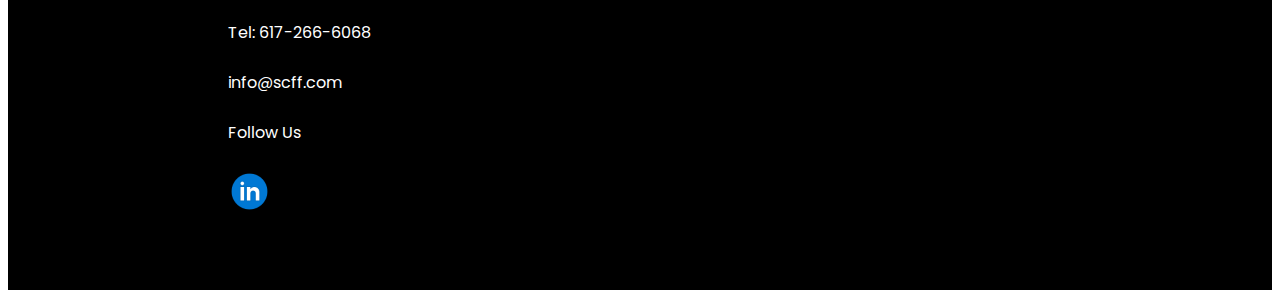
==== commit 5eb3c7eb: "Add files via upload" ====
--- a/index.html
+++ b/index.html
@@ -24,7 +24,17 @@
                 <a class="nav-link active" aria-current="page" href="./index.html">Home</a>
               </li>
               <li class="nav-item">
-                <a class="nav-link" href="./services.html">Services</a>
+                <div class="dropdown">
+                  <button>services <img src="./img/icons8_expand_arrow_60px.png"/></button>
+                  <div class="dropdown-content">
+                  <a href="./grc.html">Governance Risk compliance (GRC)</a>
+                  <a href="./IT.html">Information Technology</a>
+                  <a href="mrm.html">Model Risk Management & Quants</a>
+                  <a href="aas.html">Audit & Assessment Support</a>
+                  <a href="agiless.html">Agile support services</a>
+                  <a href="#">Banking & Capital Markets</a>
+                  </div>
+                </div>
               </li>
               <li class="nav-item">
                 <a class="nav-link" href="./About.html">About</a>
@@ -74,7 +84,7 @@
           <div class="container" id="value-proposition">
             <p>
               Hiring is very demanding  and taxing on our clients. It is also expensive
-               and time-consuming and could distract from care business focus. SCFF moved
+               and time-consuming and could distract from core business focus. SCFF moved
                 in to fill this gap by becoming a trusted advisor and partner to the client’s
                  organization and the industry leaders we support.
               <br/><br/>
@@ -224,7 +234,7 @@
                     </div>
                     <!--Grid row-->
                     <div class=" text-md-left ">
-                        <button class="btn btn-primary submit-button" type="submit">Submit</button>
+                      <button class="btn btn-primary submit-button" type="submit">Submit</button>
                     </div>
                 </form>
             </div>
--- a/style.css
+++ b/style.css
@@ -10,6 +10,85 @@
 
 */
 
+@media  screen and (max-width: 500px){
+    li .dropdown{
+        border: 0px;
+        background-color: #FFFFFF;
+        margin-top: 0px;
+        margin-left: -7px;
+      }
+
+      li .dropdown .dropdown-content{
+        position: relative;
+        z-index: 2;
+      }
+
+      li .dropdown button{
+        margin-top: 5px;
+      }
+
+}
+
+button img{
+    transform: scale(0.3);
+    margin-left: -10px;
+}
+
+
+.dropdown {
+    display: inline-block;
+    position: relative;
+    border-radius: 0px;
+  }
+
+  .dropdown-content a{
+   margin-bottom: 10px;
+
+  }
+
+  #navbarSupportedContent ul{
+    margin-top: 10px;
+  }
+
+  .dropdown-content {
+    display: none;
+    position: absolute;
+    width: 90%;
+    overflow: auto;
+  }
+
+  .dropdown button{
+    border: 0px;
+    background-color: #ffffff00;
+    margin-top: -8px;
+    color: #0000008c;
+  }
+
+  .dropdown button:hover{
+    border: 0px;
+    background-color: #FFFFFF;
+    margin-top: -8px;
+    color: #000000;
+
+  }
+
+  .dropdown:hover .dropdown-content {
+    display: block;
+    background-color: #ffffff;
+    width: 450%;
+    padding: 20px;
+  }
+  .dropdown-content a {
+    display: block;
+    color: #000000;
+    text-decoration: none;
+  }
+  .dropdown-content a:hover {
+    color: #FFFFFF;
+    background-color: #00A4BD;
+    padding: 10px;
+  }
+
 .nav-item{
     margin-right: 120px;
 }
@@ -20,7 +99,7 @@
 
 
 .logo{
-    transform: scale(0.3 );
+    transform: scale(0.5 );
 }
 
 /*
@@ -28,6 +107,23 @@
 Hero-section
 
 */
+
+@media screen and (max-width: 500px){
+    section #service-container h1{
+            font-size: 2.5em;
+            font-weight: 700;
+        }
+
+    section #service-container{
+        padding-left: 60px;
+        padding-right: 60px;
+        text-align: center;
+        color: white;
+        margin: 0 auto;
+    }
+    
+}
+
 .container h1{
     font-size: 4.5em;
     font-weight: 700;
@@ -55,6 +151,25 @@
 Service Listing section
 
 */
+
+@media screen and (max-width: 500px) {
+    section #service-listing .text-container{
+        width: 95%;
+        padding: 15px;
+        box-shadow:5px 5px 4px rgba(0, 0, 0, 0.25);
+        text-align: left;
+        margin: 0 auto;
+        margin-top: 25px;
+        transition: cubic-bezier(0.075, 0.82, 0.165, 1);
+    }
+
+    a .arrow-services-icon{
+        opacity: 0;
+        position: absolute;
+    }
+
+}
+
 #service-container h1{
     margin-bottom: 20px;
     text-align: center;
@@ -152,21 +267,45 @@
 footer
 
 */
+@media screen and (max-width: 500px) {
+    div .contact-info{
+    
+        width: 200px;
+       
+       
+        margin-left: 80px;
+    }
+
+    footer .container .row{
+        width: 100vw;
+    }
+
+    div .row .col .footer-container{
+        margin-left: 70px;
+        padding-top: 70px;
+        width: 200px;
+    }
+}
+
 .footer-section{
     padding-top: 70px;
     padding-bottom: 70px;
     background-color: black;
     color: white;
     margin-top: 50px;
+    width: 100%;
+    
 }
 
 .footer-container{
     margin-left: 120px;
     padding-top: 70px;
     width: 200px;
+
 }
 
 .contact-info{
+    
     width: 200px;
     margin-top: 80px;
     margin-left: 220px;
@@ -182,6 +321,12 @@
 Hero-Section
 
 */
+
+@media screen and (max-width: 500px){
+   body .text-section .container{
+    margin-top: 100px;
+   }
+}
 
 #aboutus-container #container{
     margin-left: 105%;
@@ -218,6 +363,16 @@
 Text-section
 
 */
+
+@media screen and (max-width: 500px){
+    section #p-container{
+        padding: 10%;
+        padding-bottom: 1%;
+        width: 85%;
+        text-align: justify;
+    }
+}
+
 
 #p-container{
     padding: 10%;
@@ -315,6 +470,44 @@
 
 */
 
+@media screen and (max-width: 600px){
+    div #value-proposition{
+        background: #66666686;
+        color: white;
+        padding: 50px;
+        width: 100vw;
+        margin-left: -50px;
+        text-align: justify;
+        
+    }
+
+    
+    #brief{
+        padding-top: 50px;
+        padding-bottom: 20px;
+        padding-right: 20px;
+        text-align: justify;
+    }
+
+    div .value-prop-img{
+        position: relative;
+         top: -750px;
+         z-index: -1;
+         margin-left: -50px;
+         max-width: 100vw;
+     }
+
+     .left-image{
+        margin-top: -290px;
+        margin-left: -50px;
+        transform: scale(0.7);
+    }
+    
+    .pitch-img{
+        width: 100vw;
+    }
+}
+
 .scff-brief{
     margin-top: 50px;
     font-size: 18px;
@@ -346,7 +539,7 @@
     padding-right: 100px;
     width: 140%;
     text-align: justify;
-    text-align: center;
+
 }
 
 #value-proposition p{
@@ -354,10 +547,11 @@
 }
 
 .value-prop-img{
-    position: absolute;
+   position: relative;
     margin-top: -60px;
     z-index: -1;
     margin-left: -140px;
+    max-width: 100vw;
 }
 
 
@@ -387,17 +581,29 @@
     padding-bottom: 10px;
 }
 
+
+
 /*
 
 Clients Section
 
 */
+
+@media screen and (max-width: 500px) {
+    
+.clients .container{
+    width: 100%;
+    padding-left: 0px;
+    padding-right: 0px;
+}
+
+}
 
 .clients .container{
     text-align: center;
-    width: 50%;
-    padding-left: 120px;
-    padding-right: 120px;
+    width: 90%;
+    padding-left: 10px;
+    padding-right: 10px;
 }
 
 .clients .container h1{
@@ -411,3 +617,5 @@
 
 
 
+
+
